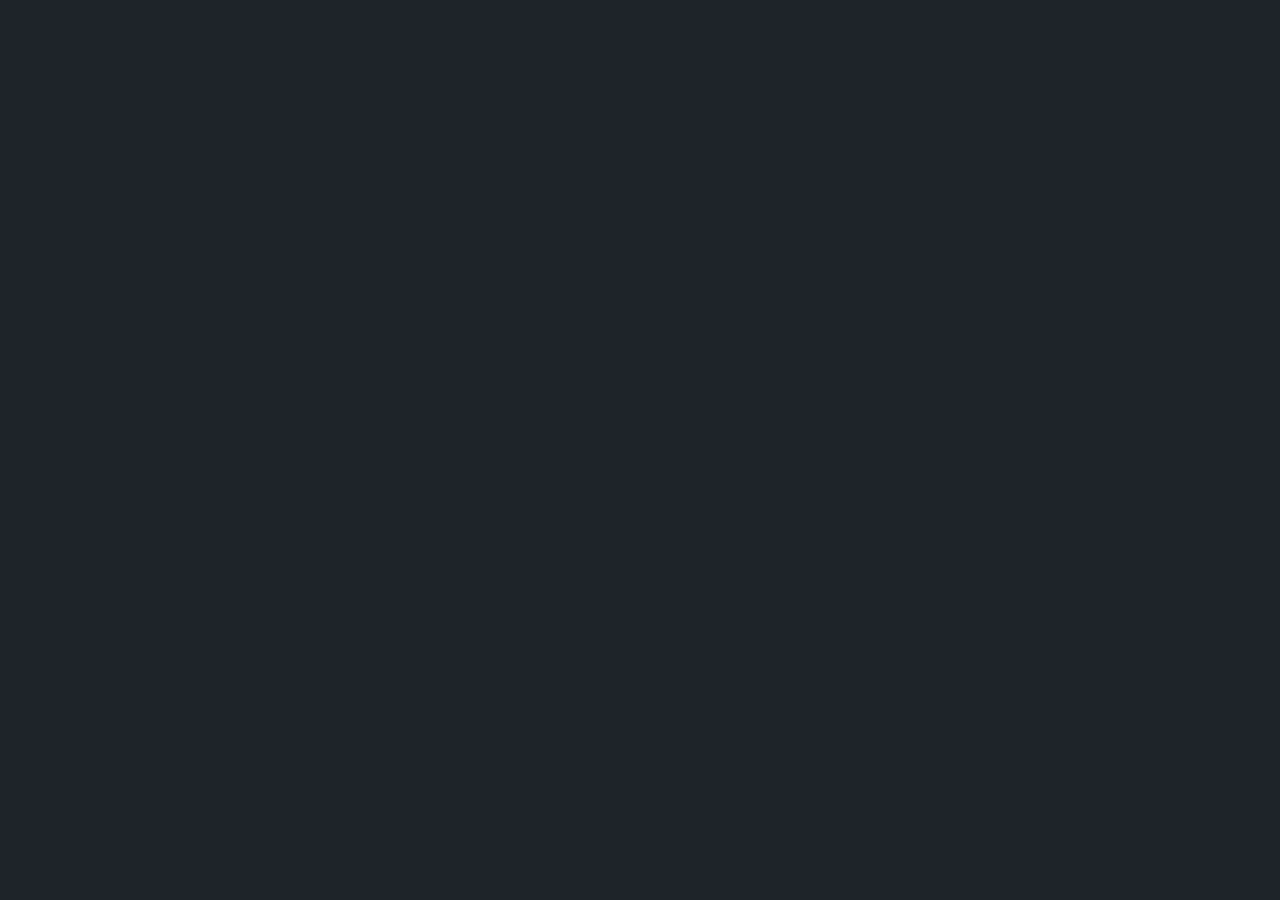
==== dashboard/index.html @ 589928d3 "Initial commit" ====
<!DOCTYPE html>
<html>
<head>
	<title>Admin Dashboard - FRHD | Calculamatrise</title>
	<link rel="stylesheet" href="/popup/style.css">
	<link rel="stylesheet" href="/dashboard/style.css">
	<script type="module" src="/dashboard/script.js" defer></script>
</head>
<body style="display: none">
	<pre style="font-size: initial;word-wrap: break-word;white-space: pre-wrap;">403 Forbidden</pre>
	<main>
		<section caption="featured ghosts">
			<div class="ofg-actions">
				<button id="check-features">Check features</button>
				<progress min="0" value="0" style="display: none;"></progress>
				<details>
					<summary>Filters</summary>
					<label><input type="checkbox" id="auto">Auto</label>
					<label><input type="checkbox" id="fast" checked>Fast</label>
					<label><input type="checkbox" id="vehicle" checked>Vehicle</label>
					<label><input type="checkbox" id="other">Other</label>
					<label><input type="checkbox" id="ties">Ties</label>
				</details>
			</div>
			<span id="result"></span>
			<dialog method="dialog" id="featured-ghosts">
				<form method="dialog">
					<h3>Select stolen ghosts</h3>
					<div class="max-width" id="stolen-ghosts"></div>
					<textarea class="fill-available" id="data" placeholder="No changes made" rows="6" style="font-size: small;margin-top: 1em;" readonly></textarea>
					<div class="flex max-width">
						<button value="default">Close</button>
					</div>
				</form>
			</dialog>
		</section>
	</main>
</body>
</html>
---- popup/style.css ----
@keyframes rotate {
	to { rotate: 360deg }
}

@keyframes slide {
	to { left: 0 }
}

:root {
	--base-hue: 207deg;
	--accent-color: hsl(var(--base-hue) 17% 10%);
	--background-color: hsl(var(--base-hue) 16% 14%);
	--border-color: hsl(var(--base-hue) 40% 25% / 50%);
	--text-color: hsl(0 0% 99%);
	accent-color: hsl(var(--base-hue) 20% 70%);
	color-scheme: dark;
	scrollbar-color: hsl(var(--base-hue) 10% 50% / 50%) transparent;
	scrollbar-width: thin;
}

::placeholder { color: hsl(200deg 10% 50% / 50%) }

html { background-color: var(--background-color) }
body {
	color: var(--text-color);
	margin: 0.75rem;
	max-height: fit-content;
	overflow-y: auto;
	transition: all .2s;
	width: 200px;
}

body > .view {
	display: inline-block;
	min-width: 200px;
}

body:has(> div.alt.view) {
	display: flex;
	gap: 1.25rem;
}

body:has(> div.alt.view > input:checked) { translate: -100vw }

/* body:has(> div.alt.view > input:checked) > :not(div.alt.view) {
	display: none !important;
} */

/* div.alt.view {
	animation: slide 0.5s forwards;
	background-color: var(--background-color);
	bottom: 0;
	box-sizing: border-box;
	left: 100%;
	position: fixed;
	top: 0;
	width: 100%;
} */

.view > nav {
	border-bottom: 1px solid var(--border-color);
	display: grid;
	font-family: roboto_medium, Arial, Helvetica, sans-serif;
	padding-bottom: 0.5rem;
	margin-bottom: 0.5rem;
}

.view > nav:has(> :nth-child(4)) { grid-template-columns: repeat(2, 1fr); }

#state, .danger, .safe {
	color: hsl(0deg 0% 100% / 50%);
	transition: all 200ms;
}

#state:hover { cursor: pointer }
#state::before { content: "Disabled" }
#state:hover::before { content: "Click to enable" }
#state, .danger { background-color: rgb(218, 34, 34, .2) !important }
#state.enabled, .safe { background-color: rgb(0, 167, 8, .2) !important }
#state.enabled::before { content: "Enabled" }
#state.enabled:hover::before { content: "Click to disable" }
#state.update-avialable { background-color: hsl(180deg 100% 30% / 20%) !important }
#state.update-available::before { content: "Update" }
#state.update-available:hover::before { content: "Click to update" }
#state:hover:active, .danger:hover:active, .safe:hover:active { backdrop-filter: brightness(0.5) }
.danger.hover-border:hover, .danger-border { box-shadow: inset 0px 0px 1px 1px hsl(0 60% 20% / 1) }

a.button, button, details > summary, label {
	-webkit-user-select: none;
	background-color: transparent;
	border: none;
	border-radius: 8px;
	box-sizing: border-box;
	color: hsl(200deg 100% 90% / 50%);
	/* color: hsl(0deg 0% 100% / 75%); */
	display: block;
	overflow: hidden;
	padding: 0.5rem 1rem;
	position: relative;
	text-decoration: none;
	user-select: none;
}

a.tab, button.tab, details.tab > summary, details > summary.tab, label.tab {
	border-radius: 5px;
	/* color: hsl(0deg 0% 100% / 50%); */
	color: hsl(200deg 40% 75% / 50%);
	text-align: center;
	text-transform: capitalize;
	width: -webkit-fill-available;
}

details.tab > summary { list-style: none; }

a:is(.button, .tab):hover, button:hover, label:hover, details.tab > summary:hover, details > summary.tab:hover, .keybind:hover {
	backdrop-filter: brightness(0.8);
	/* background:rgba(0, 0, 0, .2); */
	cursor: pointer;
}

.notification { padding-right: 2rem }
.notification::after {
	background-color: crimson;
	border-radius: 0.25rem;
	bottom: 0;
	color: var(--text-color);
	content: "!";
	font-family: system-ui;
	font-size: 0.75rem;
	font-weight: 800;
	height: 1rem;
	margin: auto;
	max-height: -webkit-fill-available;
	opacity: 0.8;
	padding: 0 0.3rem;
	position: absolute;
	right: 0.4rem;
	top: 0;
}

dialog.prompt {
	backdrop-filter: blur(.4rem);
	background-color: transparent;
	border: none;
	height: 100%;
	width: 100%;
	z-index: 40;
}

dialog.prompt > form {
	height: fit-content;
	inset: 0;
	margin: auto;
	position: absolute;
	width: fit-content;
}

.option-wrapper { position: relative }
.option-wrapper > .options:empty { display: none }
.option-wrapper > .options {
	background-color: var(--background-color);
	display: flex;
	flex-direction: column;
	max-height: 25vh;
	overflow-y: auto;
	position: absolute;
	top: 100%;
	width: 100%;
	z-index: 10;
}

div.details {
	padding: 0.25rem;
	font-size: small;
	font-family: roboto_medium, Arial, Helvetica, sans-serif;
}

div.details > input:is([type="checkbox"], [type="radio"]) { display: none }
div.details:has(> input:is([type="checkbox"], [type="radio"]):not(:checked)) { display: none !important }

.disabled {
	-webkit-user-select: none;
	opacity: .5;
	pointer-events: none;
	user-select: none;
}

label > * { vertical-align: middle; }
label input:is([type="checkbox"], [type="color"], [type="radio"]):first-child {
	margin: 0;
	margin-right: 0.5rem;
	vertical-align: middle;
}

label:hover, button:hover, details.tab > summary:hover, details > summary.tab:hover, .keybind:hover {
	backdrop-filter: brightness(0.8);
	/* background:rgba(0, 0, 0, .2); */
	cursor: pointer;
}

label input:not(.override-pointer-events):not(input[type="text"]) {
	pointer-events: none;
	touch-action: none;
}

label input:is([type="checkbox"], [type="radio"]) {
	rotate: 90deg;
	scale: 0.85;
	transition: all .2s;
}

label input:is([type="checkbox"], [type="radio"]):checked {
	rotate: none;
	scale: none;
	transition: all .2s;
}

label.acuired-color:has(input[type="color"]) { mix-blend-mode: exclusion; }
label input[type="color"] {
	border: none;
	border-radius: 2px;
	bottom: 0;
	height: 13px;
	left: 0;
	overflow: hidden;
	padding: 0;
	position: absolute;
	visibility: hidden;
	width: 13px;
}

label input[type="color"]::-webkit-color-swatch-wrapper { padding: 0 }
label input[type="color"]::-webkit-color-swatch { border: none }

.name[data-value]::after {
	/* content: "(" attr(data-value) ")"; */
	content: attr(data-value);
	font-size: .875em;
	/* font-weight: bold; */
	/* line-height: 1em; */
	margin-left: .5em;
	opacity: .75;
	vertical-align: middle;
	/* float right */
	float: right;
	line-height: 1rem;
}

.name.percentage[data-value]::after {
	/* content: "(" attr(data-value) "%)" */
	content: attr(data-value) "%"
}

input:is([type="date"], [type="email"], [type="number"], [type="password"], [type="text"]),
textarea {
	background-color: hsl(206, 23%, 18%);
	color: var(--text-color);
	border: none;
	border-radius: 0.2rem;
	padding: 0.25rem 0.5rem;
}

input:is([type="date"], [type="email"], [type="number"], [type="password"], [type="text"]).outline,
textarea.outline {
	background-color: transparent;
	border: 2px solid hsl(206, 23%, 18%);
	/* box-shadow: 0 0 0 1px hsl(206, 23%, 18%); */
}

input:is([type="date"], [type="email"], [type="number"], [type="password"], [type="text"]):focus,
textarea:focus {
	background-color: transparent;
	box-shadow: inset 0 0 0 1px hsl(206, 23%, 18%);
}

input[type="email"]:focus { outline-style: auto !important }
input[type="email"]:focus:invalid { outline: red }
input[type="email"]:focus:valid { outline: green }

select {
	background-color: hsl(206, 23%, 18%);
	border: none;
	border-radius: 4px;
	border-right: 0.25rem solid transparent;
	box-shadow: 0 0 0 1px rgba(0, 0, 0, .2) !important;
	color: var(--text-color);
	outline: none;
	padding: 0.25rem;
}

select > * { background-color: inherit }
select > option:empty { text-transform: capitalize }

#keybind-entries {
	display: flex;
	flex-direction: column;
	gap: 2px;
}

#keybind-entries:empty::before {
	color: hsl(205deg 10% 40%);
	content: "No keybinds set"
}

.keybind-wrapper {
	display: flex;
	font-size: smaller;
	gap: 0.25rem;
}

.keybind-wrapper > select { font-size: inherit }
.keybind-wrapper > input {
	font-size: smaller;
	font-size: 2cqh;
	font-size: inherit;
	min-width: 0;
	text-align: center;
}

table tr > * { padding: 0.25rem }
table tbody tr td {
	border-radius: 0.36rem;
	text-transform: capitalize;
}

.keybind:focus {
	-webkit-user-select: none;
	box-shadow: inset 0 0 1px 1px #39637180;
	color: transparent;
	user-select: none;
}

.keybind:focus::before {
	content: "Recording...";
	color: var(--text-color);
	position: absolute;
}

.keybind:empty::before { content: "Not set" }

div.details:has(> #keybinds) table tbody tr td:nth-child(1) { color: hsl(0 0% 50% / 80%) }

:is([data-shift-key] .keybind, div.details:has(> #keybinds) table tbody tr td:nth-child(1)):hover {
	background-color: rgb(218, 34, 34, .2);
	color: transparent;
}

:is([data-shift-key] .keybind, div.details:has(> #keybinds) table tbody tr td:nth-child(1)):hover::before {
	color: #ffffff80;
	content: "Clear";
	position: absolute;
}

.keybind::before {
	content: attr(id);
	text-transform: capitalize;
}

.dropdown {
	position: relative;
	transition: all 10s;
}

.dropdown:empty { display: none }
.dropdown > main {
	background-color: var(--accent-color);
	box-shadow: 0 0 20px -10px var(--border-color);
	display: block;
	flex-direction: column;
	max-height: 0;
	overflow-y: auto;
	position: absolute;
	z-index: 1;
}

.dropdown:is(:not(:has(> input:hover)):hover, :focus-within) > main {
	height: auto;
	max-height: 100vh;
	border-radius: 5px;
	transition: max-height .25s ease-in;
}

.dropdown:is(:hover, :focus-within) > * { outline: none }
.dropdown > main > * {
	border-radius: 0.4rem;
	margin: 0.25rem;
	padding: 0.5rem !important;
	text-align: left;
}

.dropdown > main > *:hover {
	backdrop-filter: brightness(0.5);
	cursor: pointer;
}

.dropdown > main > * > * {
	-webkit-user-select: none;
	user-select: none;
	vertical-align: middle;
}

.dropdown > main > * > img {
	border-radius: 50%;
	height: 2rem;
	margin-right: 0.4rem;
	object-fit: cover;
	width: 2rem;
}

button.loading { box-shadow: inset 0 0 1px 2px rgba(0, 0, 0, .2) !important }

.loading {
	-webkit-user-select: none;
	color: transparent !important;
	opacity: 0.5;
	pointer-events: none;
	position: relative;
	transition: box-shadow 240ms;
	user-select: none;
}

.loading * { visibility: hidden; }
.loading::after {
	animation: rotate 800ms cubic-bezier(.5, .5, .5, .5) infinite;
	background-color: transparent;
	border: 2px solid;
	border-color: white !important;
	border-bottom-color: transparent !important;
	border-radius: 50%;
	content: "";
	height: 0;
	inset: 0;
	margin: auto;
	padding: 0.25rem;
	position: absolute;
	width: 0;
}

.ripple { overflow: hidden; }
.ripple::before {
	background-color: black;
	border-radius: 50%;
	content: "";
	left: calc(var(--offsetX) * 1px);
	opacity: 0;
	padding: 50%;
	pointer-events: none;
	position: absolute;
	scale: 2;
	top: calc(var(--offsetY) * 1px);
	translate: -50% -50%;
	transition: translate 800ms ease-out, scale 800ms, opacity 1s;
}

/* .ripple:not(.focus):active::before, .ripple.focus:not(:focus-within):active::before */
.ripple:is(:not(.focus), .focus:not(:focus-within)):active::before {
	opacity: .5;
	scale: 0;
	transition: 0s;
	translate: -50% -50%;
}
---- dashboard/style.css ----
body {
	overflow: hidden;
	width: auto;
}

body > main {
	margin: 1rem auto;
	max-height: 95vh;
	overflow: auto;
	padding: 0 1rem;
	width: fit-content;
}

body > main > [caption]::before {
	background-color: var(--background-color);
	content: attr(caption);
	font-family: Arial, Helvetica, sans-serif;
	font-size: clamp(12px, 2vw, 20px);
	margin: 0.5em 0;
	position: sticky;
	text-decoration: underline;
	text-decoration-color: var(--border-color);
	text-transform: capitalize;
	text-underline-position: under;
	top: 0;
	z-index: 1;
}

body > main > section {
	display: flex;
	flex-direction: column;
	gap: 0.5em;
}

input:is([type="email"], [type="number"], [type="password"], [type="text"]) {
	padding: 0.5em;
}

section.locked {
	position: relative;
	width: min-content;
}

section.locked::after {
	background-color: white;
	bottom: 0;
	color: red;
	content: "Access denied!";
	height: 100%;
	left: 0;
	margin: auto;
	position: absolute;
	right: 0;
	top: 0;
	width: 100%;
}

.flex {
	display: flex;
	gap: 0.25rem;
}

.max-width > * {
	/* width: 100%; */
	width: -webkit-fill-available;
}

.fill-available {
	width: -webkit-fill-available
}

.track-actions {
	display: grid;
	grid-template-columns: repeat(auto-fit, minmax(150px, 1fr));
}

dialog {
	backdrop-filter: blur(0.4rem) brightness(80%);
	background-color: hsl(210deg 16% 14% / 60%);
	border-color: var(--accent-color);
	border-radius: 1em;
	padding: 2em 4em;
}

.error {
	color: red;
}

.success {
	color: green;
}
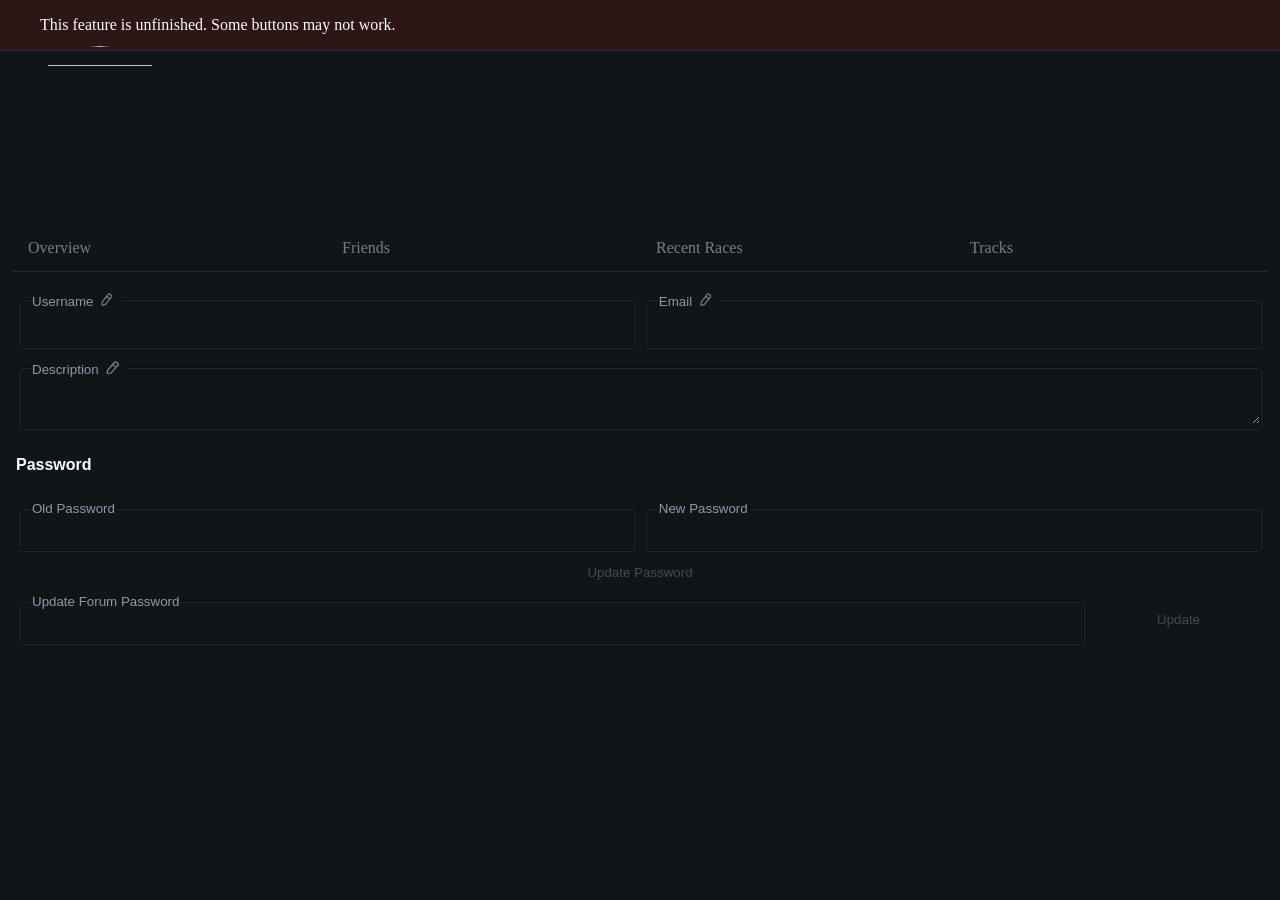
==== commit 46185852: "Project restructure — except bugs" ====
--- a/dashboard/index.html
+++ b/dashboard/index.html
@@ -1,39 +1,88 @@
 <!DOCTYPE html>
 <html>
 <head>
-	<title>Admin Dashboard - FRHD | Calculamatrise</title>
+	<title>Account Dashboard</title>
 	<link rel="stylesheet" href="/popup/style.css">
-	<link rel="stylesheet" href="/dashboard/style.css">
-	<script type="module" src="/dashboard/script.js" defer></script>
+	<link rel="stylesheet" href="style.css">
+	<script type="module" src="script.js" defer></script>
 </head>
-<body style="display: none">
-	<pre style="font-size: initial;word-wrap: break-word;white-space: pre-wrap;">403 Forbidden</pre>
-	<main>
-		<section caption="featured ghosts">
-			<div class="ofg-actions">
-				<button id="check-features">Check features</button>
-				<progress min="0" value="0" style="display: none;"></progress>
-				<details>
-					<summary>Filters</summary>
-					<label><input type="checkbox" id="auto">Auto</label>
-					<label><input type="checkbox" id="fast" checked>Fast</label>
-					<label><input type="checkbox" id="vehicle" checked>Vehicle</label>
-					<label><input type="checkbox" id="other">Other</label>
-					<label><input type="checkbox" id="ties">Ties</label>
-				</details>
-			</div>
-			<span id="result"></span>
-			<dialog method="dialog" id="featured-ghosts">
-				<form method="dialog">
-					<h3>Select stolen ghosts</h3>
-					<div class="max-width" id="stolen-ghosts"></div>
-					<textarea class="fill-available" id="data" placeholder="No changes made" rows="6" style="font-size: small;margin-top: 1em;" readonly></textarea>
-					<div class="flex max-width">
-						<button value="default">Close</button>
-					</div>
-				</form>
-			</dialog>
-		</section>
-	</main>
+<body>
+	<header>
+		<blockquote class="notice">
+			This feature is unfinished. Some buttons may not work.
+		</blockquote>
+	</header>
+	<div class="user-card">
+		<div class="avatar-wrapper">
+			<img src="" alt="" class="avatar">
+		</div>
+		<div class="metadata">
+			<span class="username"></span>
+			<span class="email"></span>
+		</div>
+	</div>
+	<nav class="scrollable-x">
+		<label for="overview">Overview</label>
+		<label for="friends">Friends</label>
+		<label for="races">Recent Races</label>
+		<label for="tracks">Tracks</label>
+		<!-- Add sub-menu when tracks is selected? -->
+		<!-- <label for="liked">Liked</label> -->
+	</nav>
+	<div class="details">
+		<input type="radio" name="nav" id="overview" checked>
+		<!-- <fieldset>
+			<legend>Personal Information</legend>
+		</fieldset> -->
+		<div class="row">
+			<fieldset>
+				<legend>Username<button style="display: inline-block;"><span class="icon edit"></span></button></legend>
+				<input type="text" data-id="username" readonly>
+			</fieldset>
+			<fieldset>
+				<legend>Email<button style="display: inline-block;"><span class="icon edit"></span></button></legend>
+				<input type="text" data-id="email" readonly>
+			</fieldset>
+		</div>
+		<fieldset>
+			<legend>Description<button style="display: inline-block;"><span class="icon edit"></span></button></legend>
+			<textarea data-id="bio" readonly></textarea>
+		</fieldset>
+		<h4>Password</h4>
+		<div class="row">
+			<fieldset>
+				<legend>Old Password</legend>
+				<input type="text" id="old-password">
+			</fieldset>
+			<fieldset>
+				<legend>New Password</legend>
+				<input type="text" id="new-password">
+			</fieldset>
+		</div>
+		<button disabled>Update Password</button>
+		<div class="row">
+			<fieldset>
+				<legend>Update Forum Password</legend>
+				<input type="text" id="forum-password">
+			</fieldset>
+			<button style="min-width: max-content;width: max-content;padding-inline: clamp(1.5em, 5vw, 5em)" disabled>Update</button>
+		</div>
+	</div>
+	<div class="details">
+		<input type="radio" name="nav" id="friends">
+		<div class="row">
+			<fieldset>
+				<legend>Add Friends</legend>
+				<input type="text">
+			</fieldset>
+			<button style="min-width:max-content;width:max-content">Send Request</button>
+		</div>
+	</div>
+	<div class="details">
+		<input type="radio" name="nav" id="races">
+	</div>
+	<div class="details grid">
+		<input type="radio" name="nav" id="tracks">
+	</div>
 </body>
 </html>
--- a/popup/style.css
+++ b/popup/style.css
@@ -1,10 +1,8 @@
-@keyframes rotate {
-	to { rotate: 360deg }
-}
-
-@keyframes slide {
+@import url(animations.css);
+
+/* @keyframes slide {
 	to { left: 0 }
-}
+} */
 
 :root {
 	--base-hue: 207deg;
@@ -66,6 +64,13 @@
 }
 
 .view > nav:has(> :nth-child(4)) { grid-template-columns: repeat(2, 1fr); }
+
+#sponsor {
+	background-image: url("data:image/svg+xml,%3Csvg xmlns='http://www.w3.org/2000/svg' aria-hidden='true' height='16' viewBox='0 0 16 16' width='16' fill='%23c96198'%3E%3Cpath d='m8 14.25.345.666a.75.75 0 0 1-.69 0l-.008-.004-.018-.01a7.152 7.152 0 0 1-.31-.17 22.055 22.055 0 0 1-3.434-2.414C2.045 10.731 0 8.35 0 5.5 0 2.836 2.086 1 4.25 1 5.797 1 7.153 1.802 8 3.02 8.847 1.802 10.203 1 11.75 1 13.914 1 16 2.836 16 5.5c0 2.85-2.045 5.231-3.885 6.818a22.066 22.066 0 0 1-3.744 2.584l-.018.01-.006.003h-.002ZM4.25 2.5c-1.336 0-2.75 1.164-2.75 3 0 2.15 1.58 4.144 3.365 5.682A20.58 20.58 0 0 0 8 13.393a20.58 20.58 0 0 0 3.135-2.211C12.92 9.644 14.5 7.65 14.5 5.5c0-1.836-1.414-3-2.75-3-1.373 0-2.609.986-3.029 2.456a.749.749 0 0 1-1.442 0C6.859 3.486 5.623 2.5 4.25 2.5Z'%3E%3C/path%3E%3C/svg%3E");
+	background-repeat: no-repeat;
+	background-position: .75em center;
+	width: 100%;
+}
 
 #state, .danger, .safe {
 	color: hsl(0deg 0% 100% / 50%);
@@ -84,6 +89,14 @@
 #state.update-available:hover::before { content: "Click to update" }
 #state:hover:active, .danger:hover:active, .safe:hover:active { backdrop-filter: brightness(0.5) }
 .danger.hover-border:hover, .danger-border { box-shadow: inset 0px 0px 1px 1px hsl(0 60% 20% / 1) }
+
+body > footer {
+	color: hsl(var(--base-hue) 10% 50% / 80%);
+	font-size: smaller;
+	opacity: .85;
+	text-align: center;
+	user-select: none;
+}
 
 a.button, button, details > summary, label {
 	-webkit-user-select: none;
@@ -407,55 +420,9 @@
 	width: 2rem;
 }
 
-button.loading { box-shadow: inset 0 0 1px 2px rgba(0, 0, 0, .2) !important }
-
-.loading {
-	-webkit-user-select: none;
-	color: transparent !important;
-	opacity: 0.5;
+:has(> #lastSeen:not(:checked)) + :has(> #lastSeenProfile) { display: none }
+
+:disabled {
+	opacity: .5;
 	pointer-events: none;
-	position: relative;
-	transition: box-shadow 240ms;
-	user-select: none;
-}
-
-.loading * { visibility: hidden; }
-.loading::after {
-	animation: rotate 800ms cubic-bezier(.5, .5, .5, .5) infinite;
-	background-color: transparent;
-	border: 2px solid;
-	border-color: white !important;
-	border-bottom-color: transparent !important;
-	border-radius: 50%;
-	content: "";
-	height: 0;
-	inset: 0;
-	margin: auto;
-	padding: 0.25rem;
-	position: absolute;
-	width: 0;
-}
-
-.ripple { overflow: hidden; }
-.ripple::before {
-	background-color: black;
-	border-radius: 50%;
-	content: "";
-	left: calc(var(--offsetX) * 1px);
-	opacity: 0;
-	padding: 50%;
-	pointer-events: none;
-	position: absolute;
-	scale: 2;
-	top: calc(var(--offsetY) * 1px);
-	translate: -50% -50%;
-	transition: translate 800ms ease-out, scale 800ms, opacity 1s;
-}
-
-/* .ripple:not(.focus):active::before, .ripple.focus:not(:focus-within):active::before */
-.ripple:is(:not(.focus), .focus:not(:focus-within)):active::before {
-	opacity: .5;
-	scale: 0;
-	transition: 0s;
-	translate: -50% -50%;
 }
--- a/dashboard/style.css
+++ b/dashboard/style.css
@@ -1,91 +1,219 @@
+@import url("icons.css");
+
+:root {
+	--background-color: hsl(var(--base-hue) 16% 8%)
+}
+
+.notice {
+	background-color: hsl(0 33% 13%);
+	border-bottom: 1px solid var(--border-color);
+	margin: -.75rem;
+	padding-block: 1em;
+	padding-inline: 40px;
+}
+
 body {
+	font-size: medium;
+	width: calc(100% - 1.5rem);
+}
+
+body > nav {
+	border-bottom: 1px solid var(--border-color);
+	display: flex;
+	justify-content: space-between;
+	margin-bottom: .65em;
+	overflow: auto hidden;
+	padding-bottom: .35em;
+}
+
+body > nav > label {
+	width: 100%;
+}
+
+.user-card {
+	align-items: center;
+	box-sizing: border-box;
+	display: flex;
+	gap: .85em;
+	padding: .45em;
+}
+
+body > .user-card {
+	gap: 1.25em;
+	margin-bottom: 1em;
+	width: 100%;
+}
+
+body > .user-card .avatar-wrapper {
+	border-radius: 50%;
 	overflow: hidden;
-	width: auto;
-}
-
-body > main {
-	margin: 1rem auto;
-	max-height: 95vh;
-	overflow: auto;
-	padding: 0 1rem;
-	width: fit-content;
-}
-
-body > main > [caption]::before {
-	background-color: var(--background-color);
-	content: attr(caption);
-	font-family: Arial, Helvetica, sans-serif;
-	font-size: clamp(12px, 2vw, 20px);
-	margin: 0.5em 0;
-	position: sticky;
-	text-decoration: underline;
-	text-decoration-color: var(--border-color);
-	text-transform: capitalize;
-	text-underline-position: under;
-	top: 0;
-	z-index: 1;
-}
-
-body > main > section {
+}
+
+body > .user-card .avatar-wrapper { position: relative }
+body > .user-card .avatar-wrapper:hover { cursor: pointer }
+body > .user-card .avatar-wrapper:hover::after {
+	align-items: center;
+	backdrop-filter: brightness(.5);
+	border-radius: 50%;
+	content: "Change";
+	display: flex;
+	font-size: larger;
+	inset: 0;
+	justify-content: center;
+	position: absolute;
+}
+
+:is(.track-card, .user-card) > .metadata {
 	display: flex;
 	flex-direction: column;
-	gap: 0.5em;
-}
-
-input:is([type="email"], [type="number"], [type="password"], [type="text"]) {
-	padding: 0.5em;
-}
-
-section.locked {
+	gap: .25em;
+}
+
+.avatar {
+	aspect-ratio: 1;
+	border-radius: 50%;
+	max-width: 64px;
+	width: 3em;
+}
+
+body > .user-card .avatar {
+	max-width: 256px;
+	width: 18vmin;
+}
+
+.user-card .username {
+	font-size: larger;
+	font-weight: bolder;
+}
+
+body > .user-card .username {
+	font-size: min(32px, 3.3vmin);
+	font-weight: bold;
+}
+
+body > .user-card .email > .provider {
+	color: hsl(var(--base-hue) 16% 40%);
+}
+
+.user-card > .metadata .last-seen {
+	color: hsl(var(--base-hue) 16% 50%);
+	font-size: smaller;
+}
+
+.user-card > .metadata .last-seen::before {
+	content: "Last seen: ";
+}
+
+.action-row {
+	display: flex;
+	gap: .35em;
+	margin-left: auto;
+}
+
+:is(.user-card, .track-card) > .action-row {
+	margin-left: auto;
+}
+
+:is(.user-card, .track-card):not(:hover) > .action-row { display: none }
+
+div.details {
+	display: flex;
+	flex-direction: column;
+	font-size: medium;
+	gap: .35em;
+}
+
+div.row {
+	display: flex;
+	gap: inherit;
+	gap: .35em;
+}
+
+div.row.wrap { flex-wrap: wrap }
+div.row:not(.wrap) > * { width: 100% }
+
+fieldset {
+	border-color: var(--border-color);
+	border-radius: .33em;
+}
+
+fieldset > legend {
+	color: hsl(var(--base-hue) 16% 60%);
+	/* color: var(--border-color); */
+	font-size: smaller;
+	margin-left: .75em;
+}
+
+fieldset:has(> :is(input, textarea):last-child:nth-child(2)) { padding: 0 }
+fieldset > :is(input, textarea):last-child:nth-child(2) {
+	background: none;
+	box-sizing: border-box;
+	padding-block: .35em .625em;
+	padding-inline: .75em;
+	width: 100%;
+}
+
+/* fieldset:has(> input:focus) { outline: none } */
+fieldset > :is(input, textarea):last-child:nth-child(2):focus {
+	border: none !important;
+	box-shadow: none !important;
+	outline: none !important;
+}
+
+:is(input, textarea) {
+	font-size: medium;
+}
+
+.track-card {
+	align-items: center;
+	box-sizing: border-box;
+	display: flex;
+	gap: .85em;
+	padding: .45em;
+}
+
+div.details.grid .track-card {
+	flex-direction: column;
+}
+
+.track-card .thumbnail {
+	border: 1px solid hsl(var(--base-hue) 16% 25%);
+	border-radius: 1em;
+	width: 200px;
+}
+
+.track-card .thumbnail-wrapper {
+	--avatar-size: 48px;
+	padding-bottom: calc(var(--avatar-size) / 10);
+	padding-right: calc(var(--avatar-size) / 10);
 	position: relative;
-	width: min-content;
-}
-
-section.locked::after {
-	background-color: white;
+}
+
+.track-card .thumbnail-wrapper > .author {
+	border: 1px solid hsl(var(--base-hue) 16% 25%);
 	bottom: 0;
-	color: red;
-	content: "Access denied!";
-	height: 100%;
-	left: 0;
-	margin: auto;
 	position: absolute;
+	/* right: calc(var(--avatar-size) / 2 * -1); */
 	right: 0;
-	top: 0;
-	width: 100%;
-}
-
-.flex {
-	display: flex;
-	gap: 0.25rem;
-}
-
-.max-width > * {
-	/* width: 100%; */
-	width: -webkit-fill-available;
-}
-
-.fill-available {
-	width: -webkit-fill-available
-}
-
-.track-actions {
+	width: var(--avatar-size);
+}
+
+.track-card > .metadata .best-time {
+	color: hsl(var(--base-hue) 16% 50%);
+	font-size: smaller;
+	font-weight: bold;
+}
+
+.track-card > .metadata .rating {
+	color: hsl(var(--base-hue) 16% 50%);
+	font-size: smaller;
+}
+
+.track-card > .metadata .rating::before {
+	content: "Rating: ";
+}
+
+div.details.grid {
 	display: grid;
-	grid-template-columns: repeat(auto-fit, minmax(150px, 1fr));
-}
-
-dialog {
-	backdrop-filter: blur(0.4rem) brightness(80%);
-	background-color: hsl(210deg 16% 14% / 60%);
-	border-color: var(--accent-color);
-	border-radius: 1em;
-	padding: 2em 4em;
-}
-
-.error {
-	color: red;
-}
-
-.success {
-	color: green;
+	grid-template-columns: repeat(auto-fit, minmax(210px, 1fr));
 }
